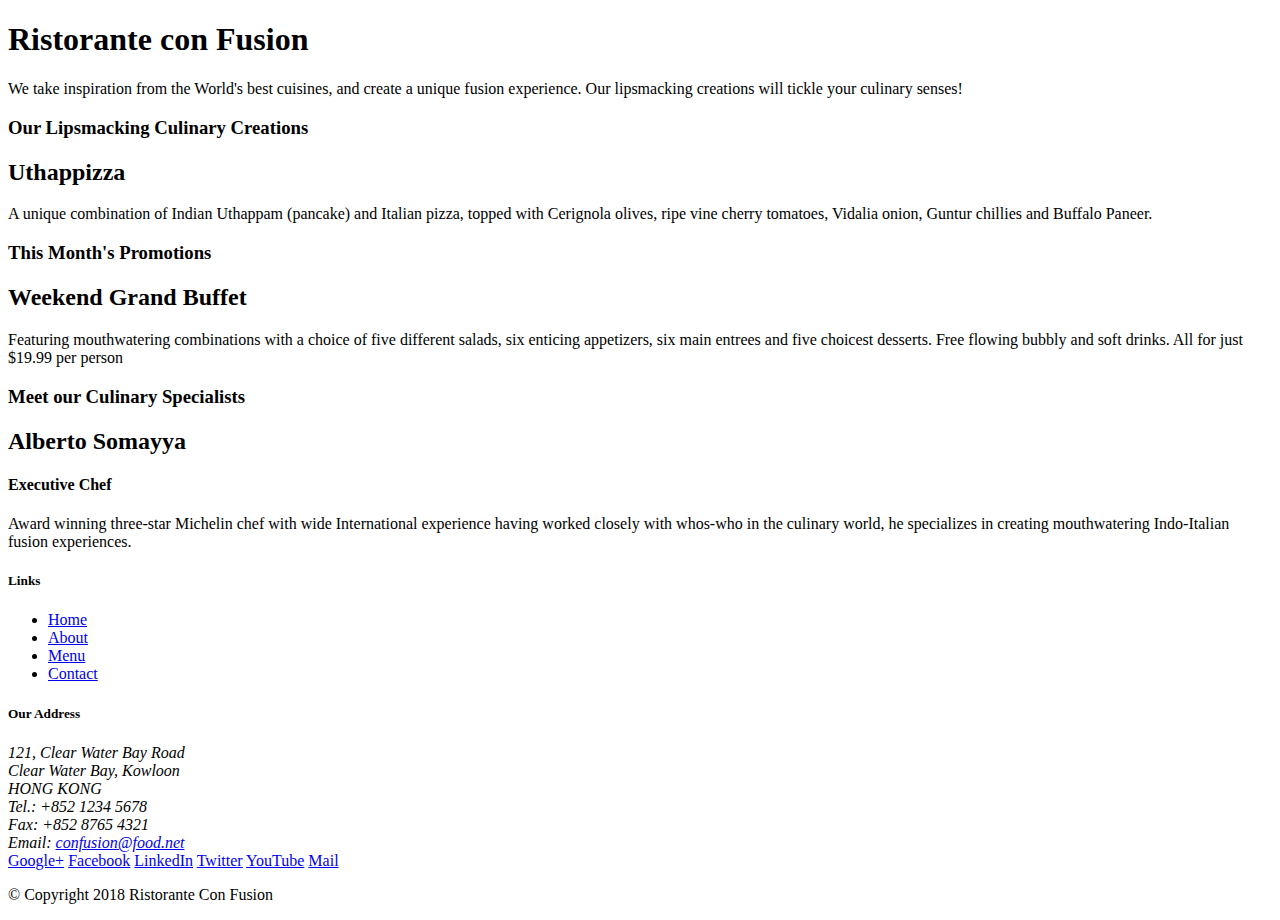
==== index.html @ 6785a1c9 "Initial Setup" ====
<!DOCTYPE html>
<html lang="en">

<head>
    <title>Ristorante Con Fusion</title>
</head>

<body>

    <header>
        <div>
            <div>
                <div>
                    <h1>Ristorante con Fusion</h1>
                    <p>We take inspiration from the World's best cuisines, and create a unique fusion experience. Our lipsmacking creations will tickle your culinary senses!</p>
                </div>
                <div>
                </div>
            </div>
        </div>
    </header>

    <div>
        <div>
            <div>
                <h3>Our Lipsmacking Culinary Creations</h3>
            </div>
            <div>
                <h2>Uthappizza</h2>
                <p>A unique combination of Indian Uthappam (pancake) and Italian pizza, topped with Cerignola olives, ripe vine cherry tomatoes, Vidalia onion, Guntur chillies and Buffalo Paneer.</p>
            </div>
        </div>


        <div>
            <div>
                <h3>This Month's Promotions</h3>
            </div>
            <div>
                <h2>Weekend Grand Buffet</h2>
                <p>Featuring mouthwatering combinations with a choice of five different salads, six enticing appetizers, six main entrees and five choicest desserts. Free flowing bubbly and soft drinks. All for just $19.99 per person </p>
            </div>
        </div>

        <div>
            <div>
                <h3>Meet our Culinary Specialists</h3>
            </div>
            <div>
                <h2>Alberto Somayya</h2>
                <h4>Executive Chef</h4>
                <p>Award winning three-star Michelin chef with wide International experience having worked closely with whos-who in the culinary world, he specializes in creating mouthwatering Indo-Italian fusion experiences. </p>
            </div>
        </div>
    </div>

    <footer>
        <div>
            <div>             
                <div>
                    <h5>Links</h5>
                    <ul>
                        <li><a href="#">Home</a></li>
                        <li><a href="#">About</a></li>
                        <li><a href="#">Menu</a></li>
                        <li><a href="#">Contact</a></li>
                    </ul>
                </div>
                <div>
                    <h5>Our Address</h5>
                    <address>
		              121, Clear Water Bay Road<br>
		              Clear Water Bay, Kowloon<br>
		              HONG KONG<br>
		              Tel.: +852 1234 5678<br>
		              Fax: +852 8765 4321<br>
		              Email: <a href="mailto:confusion@food.net">confusion@food.net</a>
		           </address>
                </div>
                <div>
                    <div>
                        <a href="http://google.com/+">Google+</a>
                        <a href="http://www.facebook.com/profile.php?id=">Facebook</a>
                        <a href="http://www.linkedin.com/in/">LinkedIn</a>
                        <a href="http://twitter.com/">Twitter</a>
                        <a href="http://youtube.com/">YouTube</a>
                        <a href="mailto:">Mail</a>
                    </div>
                </div>
           </div>
           <div>             
                <div>
                    <p>© Copyright 2018 Ristorante Con Fusion</p>
                </div>
           </div>
        </div>
    </footer>

</body>

</html>
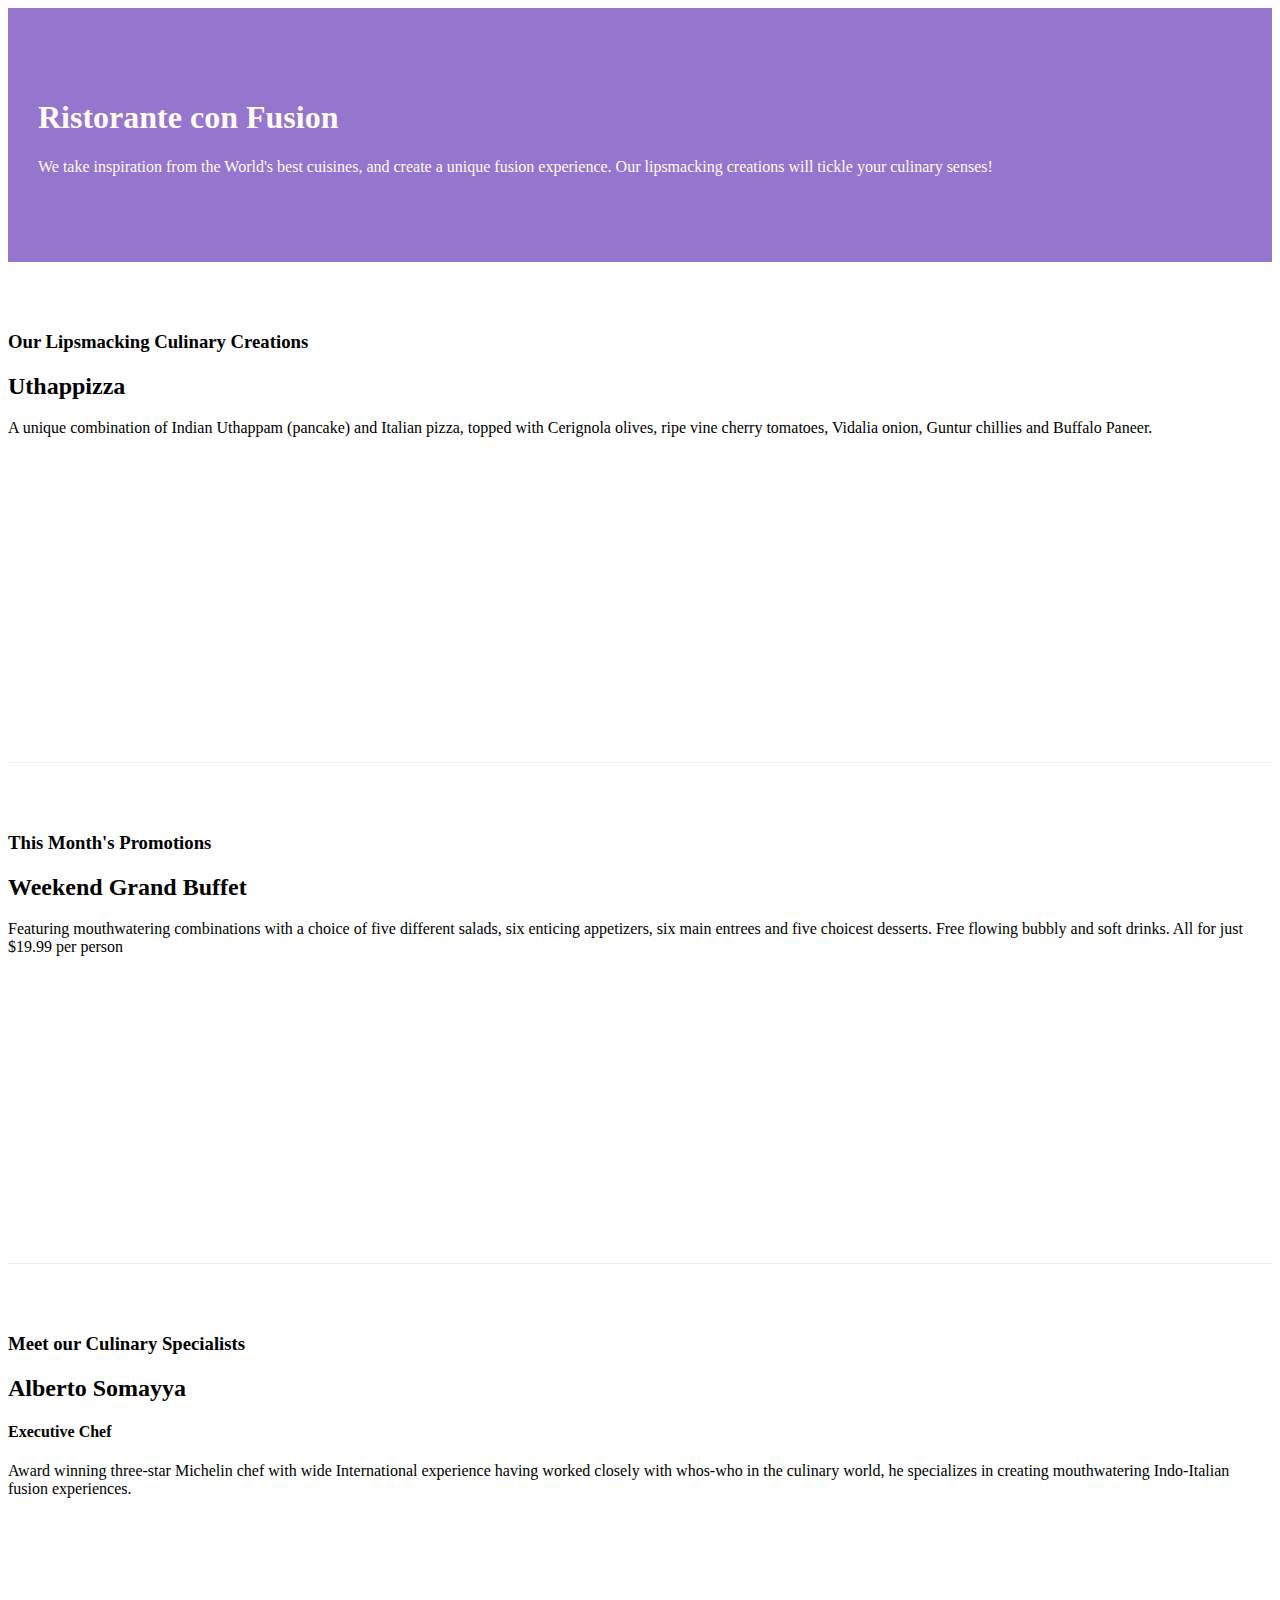
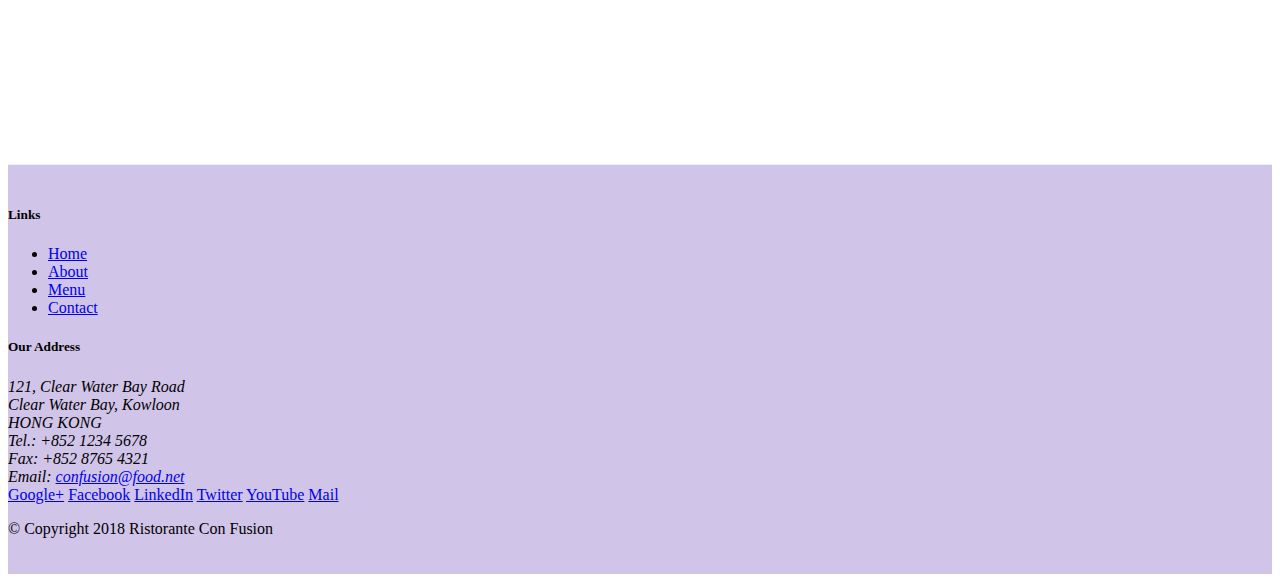
==== commit c2e90740: "Bootstrap Grid part 2" ====
--- a/index.html
+++ b/index.html
@@ -2,51 +2,59 @@
 <html lang="en">
 
 <head>
+    <!-- Required meta tags always come first -->
+    <meta charset="utf-8">
+    <meta name="viewport" content="width=device-width, initial-scale=1, shrink-to-fit=no">
+    <meta http-equiv="x-ua-compatible" content="ie=edge">
+
+    <!-- Bootstrap CSS -->
+    <link rel="stylesheet" href="node_modules/bootstrap/dist/css/bootstrap.min.css">
+    <link rel="stylesheet" href="css/styles.css">
     <title>Ristorante Con Fusion</title>
 </head>
 
 <body>
 
-    <header>
-        <div>
-            <div>
-                <div>
+    <header class="jumbotron">
+        <div class="container">
+            <div class="row row-header">
+                <div class="col-12 col-sm-6">
                     <h1>Ristorante con Fusion</h1>
                     <p>We take inspiration from the World's best cuisines, and create a unique fusion experience. Our lipsmacking creations will tickle your culinary senses!</p>
                 </div>
-                <div>
+                <div class="col-12 col-sm">
                 </div>
             </div>
         </div>
     </header>
 
-    <div>
-        <div>
-            <div>
+    <div class="container">
+        <div class="row row-content align-items-center">
+            <div class="col-12 col-sm-4 order-sm-last col-md-3">
                 <h3>Our Lipsmacking Culinary Creations</h3>
             </div>
-            <div>
+            <div class="col col-sm order-sm-first col-md">
                 <h2>Uthappizza</h2>
                 <p>A unique combination of Indian Uthappam (pancake) and Italian pizza, topped with Cerignola olives, ripe vine cherry tomatoes, Vidalia onion, Guntur chillies and Buffalo Paneer.</p>
             </div>
         </div>
 
 
-        <div>
-            <div>
+        <div class="row row-content align-items-center">
+            <div class="col-12 col-sm-4 col-md-3">
                 <h3>This Month's Promotions</h3>
             </div>
-            <div>
+            <div class="col col-sm col-md">
                 <h2>Weekend Grand Buffet</h2>
                 <p>Featuring mouthwatering combinations with a choice of five different salads, six enticing appetizers, six main entrees and five choicest desserts. Free flowing bubbly and soft drinks. All for just $19.99 per person </p>
             </div>
         </div>
 
-        <div>
-            <div>
+        <div class="row row-content align-items-center">
+            <div class="col-12 col-sm-4 order-sm-last col-md-3">
                 <h3>Meet our Culinary Specialists</h3>
             </div>
-            <div>
+            <div class="col col-sm order-sm-first col-md">
                 <h2>Alberto Somayya</h2>
                 <h4>Executive Chef</h4>
                 <p>Award winning three-star Michelin chef with wide International experience having worked closely with whos-who in the culinary world, he specializes in creating mouthwatering Indo-Italian fusion experiences. </p>
@@ -54,19 +62,19 @@
         </div>
     </div>
 
-    <footer>
-        <div>
-            <div>             
-                <div>
+    <footer class="footer">
+        <div class="container">
+            <div class="row">             
+                <div class="col-4 offset-1 col-sm-2">
                     <h5>Links</h5>
-                    <ul>
+                    <ul class="list-unstyled">
                         <li><a href="#">Home</a></li>
                         <li><a href="#">About</a></li>
                         <li><a href="#">Menu</a></li>
                         <li><a href="#">Contact</a></li>
                     </ul>
                 </div>
-                <div>
+                <div class="col-7 col-sm-5">
                     <h5>Our Address</h5>
                     <address>
 		              121, Clear Water Bay Road<br>
@@ -77,8 +85,8 @@
 		              Email: <a href="mailto:confusion@food.net">confusion@food.net</a>
 		           </address>
                 </div>
-                <div>
-                    <div>
+                <div class="col-12 col-sm-4 align-self-center">
+                    <div class="text-center">
                         <a href="http://google.com/+">Google+</a>
                         <a href="http://www.facebook.com/profile.php?id=">Facebook</a>
                         <a href="http://www.linkedin.com/in/">LinkedIn</a>
@@ -88,14 +96,17 @@
                     </div>
                 </div>
            </div>
-           <div>             
-                <div>
+           <div class="row justify-content-center">
+                <div class="col-auto">
                     <p>© Copyright 2018 Ristorante Con Fusion</p>
                 </div>
            </div>
         </div>
     </footer>
-
+<!-- jQuery first, then Popper.js, then Bootstrap JS. -->
+<script src="node_modules/jquery/dist/jquery.slim.min.js"></script>
+<script src="node_modules/popper.js/dist/umd/popper.min.js"></script>
+<script src="node_modules/bootstrap/dist/js/bootstrap.min.js"></script>
 </body>
 
 </html>--- a/css/styles.css
+++ b/css/styles.css
@@ -0,0 +1,27 @@
+.row-header {
+    margin: 0 auto;
+    padding: 0 auto;
+}
+
+.row-content {
+    margin: 0 auto;
+    padding: 50px 0px 50px 0px;
+    border-bottom: 1px ridge;
+    min-height: 400px;
+}
+.footer {
+    background-color: #d1c4e9;
+    margin: 0px auto;
+    padding: 20px 0px 20px 0px;
+}
+.jumbotron {
+    padding: 70px 30px;
+    margin: 0px auto;
+    background: #9575CD;
+    color: floralwhite;
+}
+.address {
+    font-size: 80%;
+    margin: 0;
+    color: #0f0f0f;
+}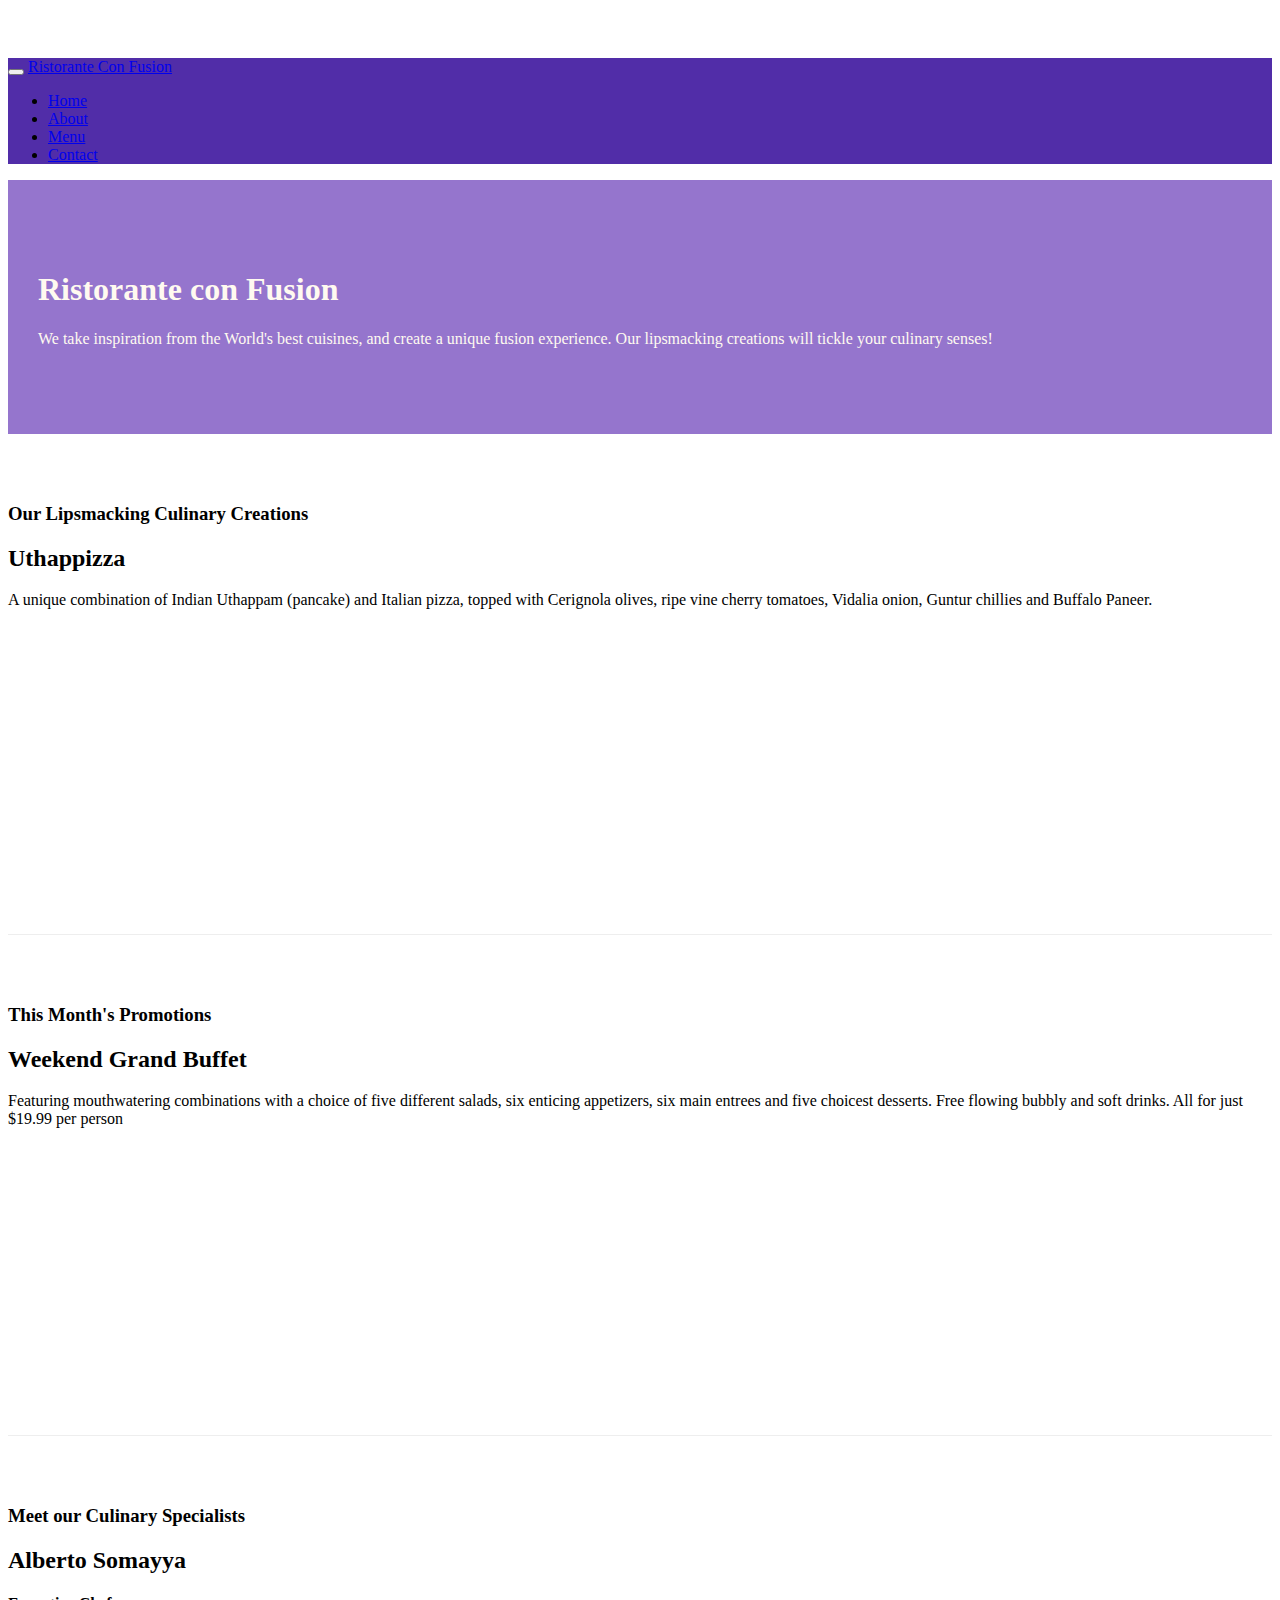
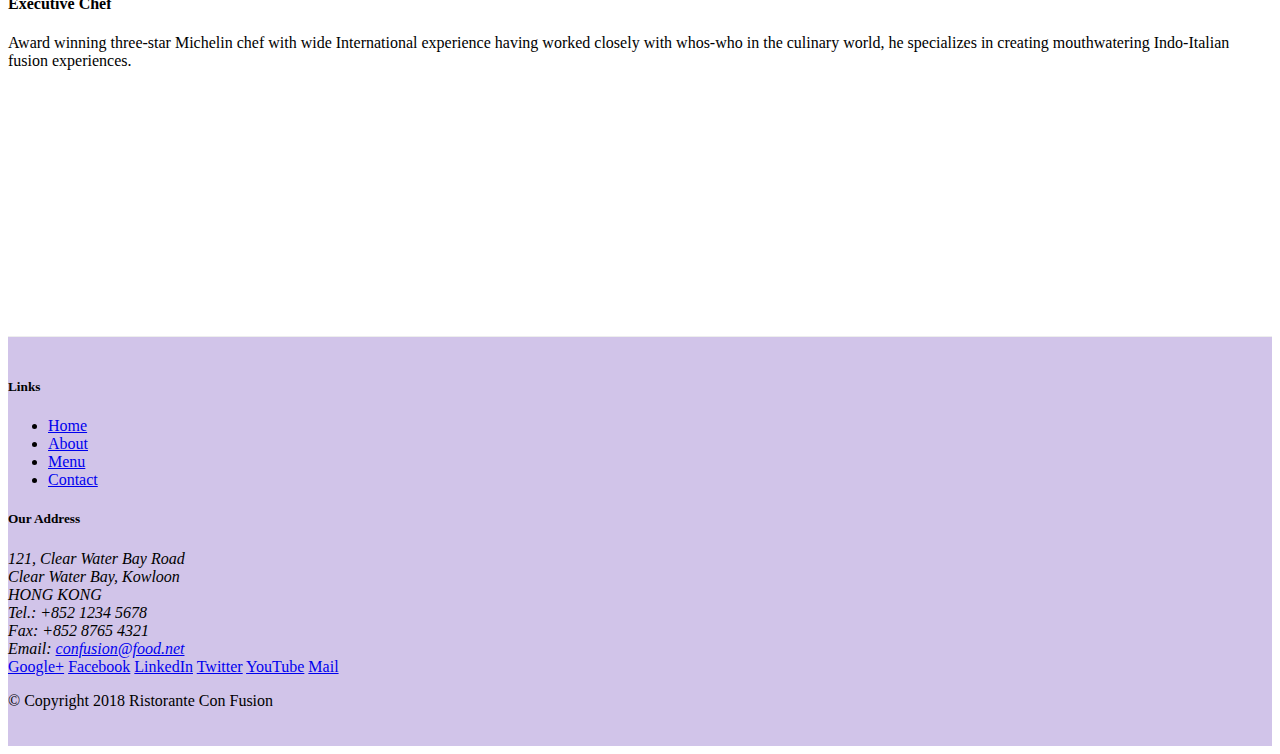
==== commit e02baa1c: "Navbar and Breadcrumbs" ====
--- a/index.html
+++ b/index.html
@@ -14,7 +14,23 @@
 </head>
 
 <body>
-
+    <nav class="navbar navbar-dark navbar-expand-sm fixed-top">
+        <div class="container">
+            <button class="navbar-toggler" type="button" data-toggle="collapse" data-target="#Navbar">
+                <span class="navbar-toggler-icon"></span>
+            </button>
+            <a class="navbar-brand mr-auto" href="#">Ristorante Con Fusion</a>
+            <div class="collapse navbar-collapse" id="Navbar">
+                <ul class="navbar-nav mr-auto">
+                    <li class="nav-item active"><a href="#" class="nav-link">Home</a></li>
+                    <li class="nav-item"><a href="./aboutus.html" class="nav-link">About</a></li>
+                    <li class="nav-item"><a href="#" class="nav-link">Menu</a></li>
+                    <li class="nav-item"><a href="#" class="nav-link">Contact</a></li>
+                </ul>
+            </div>
+            
+        </div>
+    </nav>
     <header class="jumbotron">
         <div class="container">
             <div class="row row-header">
@@ -69,7 +85,7 @@
                     <h5>Links</h5>
                     <ul class="list-unstyled">
                         <li><a href="#">Home</a></li>
-                        <li><a href="#">About</a></li>
+                        <li><a href="./aboutus.html">About</a></li>
                         <li><a href="#">Menu</a></li>
                         <li><a href="#">Contact</a></li>
                     </ul>
--- a/css/styles.css
+++ b/css/styles.css
@@ -24,4 +24,13 @@
     font-size: 80%;
     margin: 0;
     color: #0f0f0f;
+}
+
+body{
+    padding: 50px 0 0 0;
+    z-index: 0;
+}
+
+.navbar-dark {
+    background: #512DA8;
 }